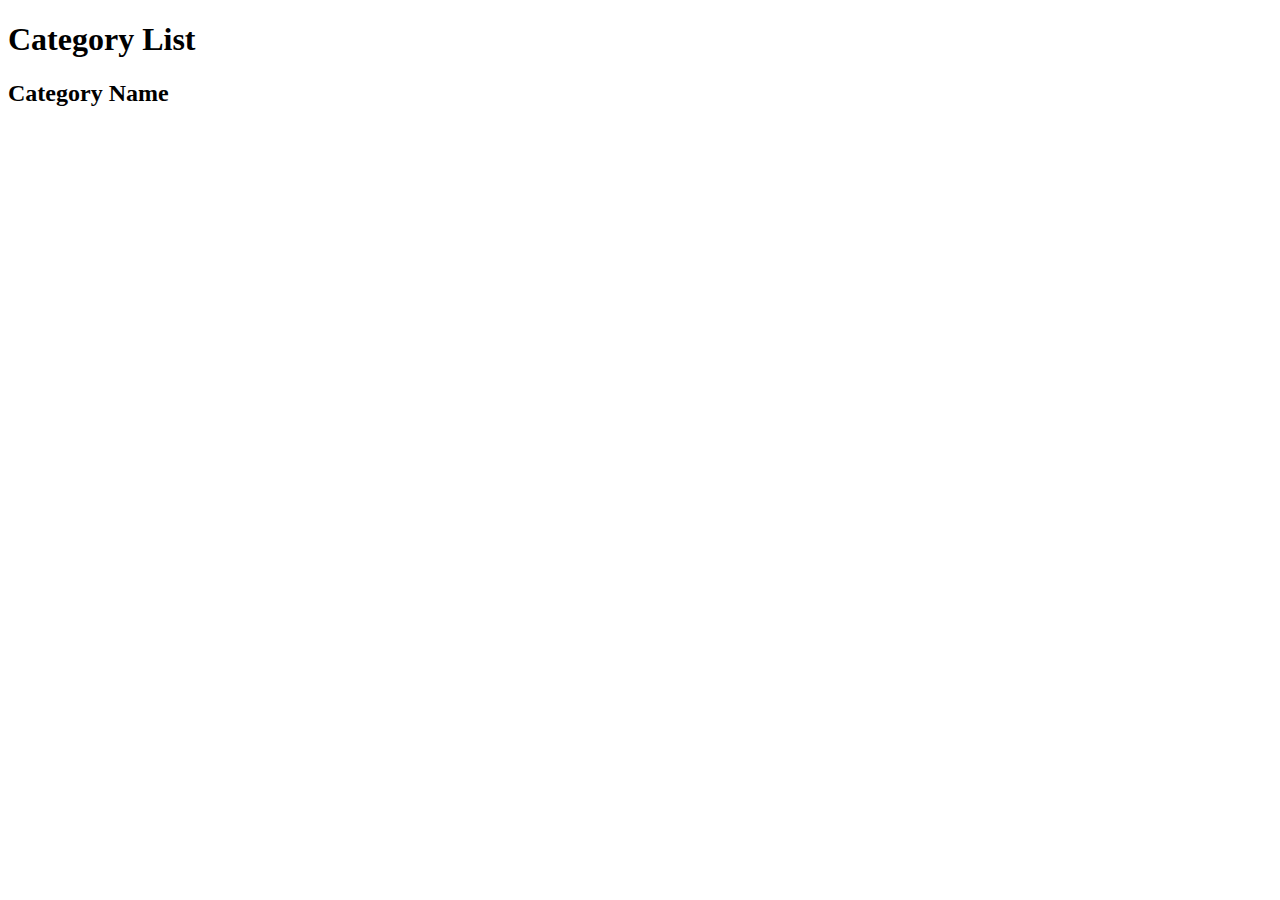
==== server/src/main/resources/templates/categories.html @ 62e932b1 "feat: 관리자가 카테고리와 투표 토픽을 조회하는 간단한 페이지 구현" ====
<!DOCTYPE html>
<html lang="en" xmlns:th="http://www.thymeleaf.org">
<head>
    <meta charset="UTF-8">
    <title>Categories</title>
    <link rel="stylesheet" type="text/css">
</head>
<body>
<div class="container">
    <h1>Category List</h1>
    <div class="category-container">
        <div class="category" th:each="category : ${categories}">
            <h2 th:text="${category.name}">Category Name</h2>
        </div>
    </div>
</div>
</body>
</html>
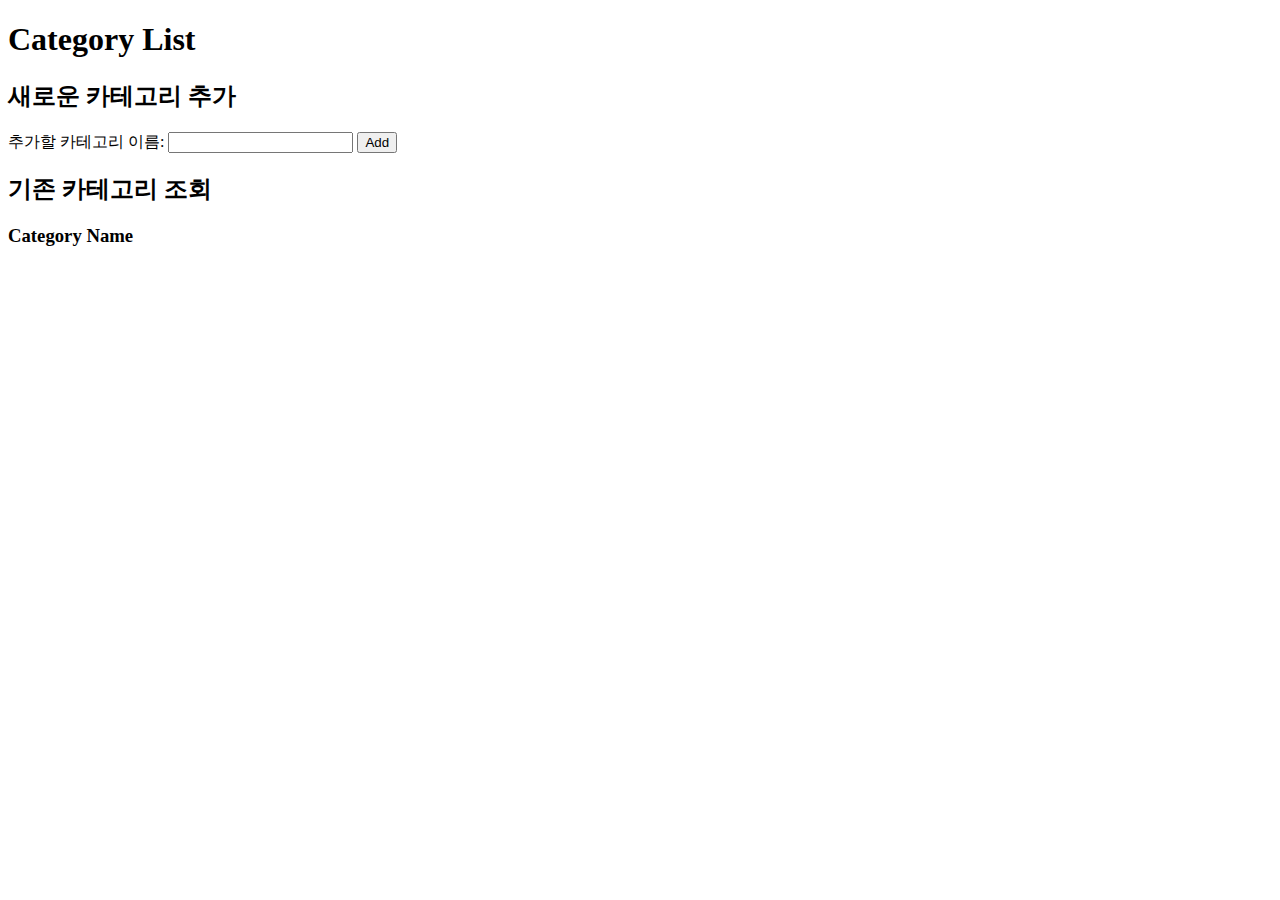
==== commit 9179282a: "feat: 관리자가 카테고리를 추가할 수 있는 기능 구현" ====
--- a/server/src/main/resources/templates/categories.html
+++ b/server/src/main/resources/templates/categories.html
@@ -8,9 +8,46 @@
 <body>
 <div class="container">
     <h1>Category List</h1>
+    <!-- 카테고리 추가 폼 -->
+    <div class="add-category">
+        <h2>새로운 카테고리 추가</h2>
+        <form id="categoryForm">
+            <label for="name">추가할 카테고리 이름:</label>
+            <input type="text" id="name" name="name" required>
+            <button type="button" onclick="addCategory()">Add</button>
+        </form>
+    </div>
+
+    <script>
+        function addCategory() {
+            var name = document.getElementById("name").value;
+            var data = { "name": name };
+
+            fetch('/categories', {
+                method: 'POST',
+                headers: {
+                    'Content-Type': 'application/json'
+                },
+                body: JSON.stringify(data)
+            })
+                .then(response => {
+                    if (response.ok) {
+                        location.reload(); // 성공 시 페이지 새로고침
+                    } else {
+                        throw new Error('Failed to add category');
+                    }
+                })
+                .catch(error => {
+                    alert('카테고리 추가 실패');
+                    console.error('Error adding category:', error);
+                });
+        }
+    </script>
+
     <div class="category-container">
+        <h2>기존 카테고리 조회</h2>
         <div class="category" th:each="category : ${categories}">
-            <h2 th:text="${category.name}">Category Name</h2>
+            <h3 th:text="${category.name}">Category Name</h3>
         </div>
     </div>
 </div>
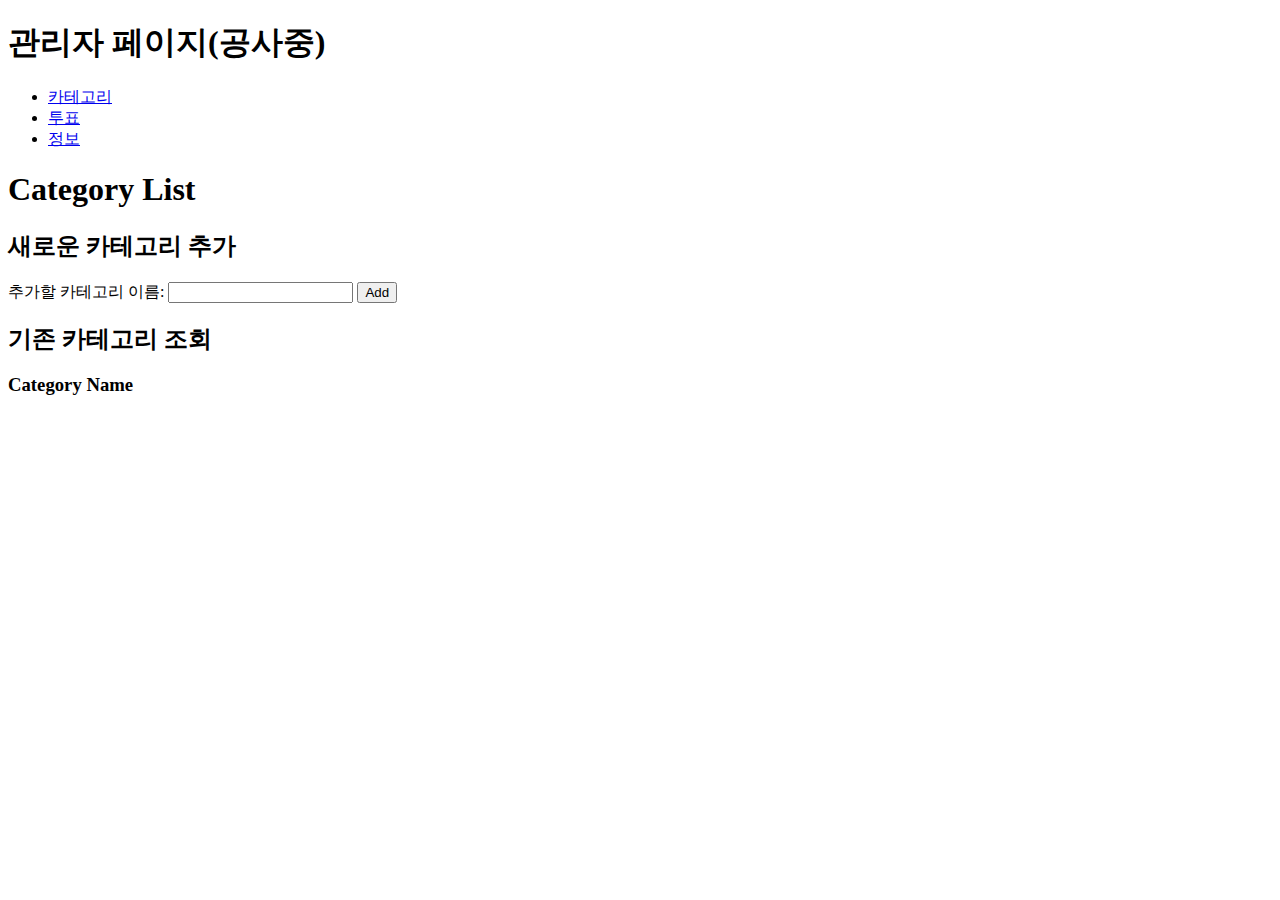
==== commit 79c9f997: "feat: 페이지마다 헤더 추가" ====
--- a/server/src/main/resources/templates/categories.html
+++ b/server/src/main/resources/templates/categories.html
@@ -4,8 +4,20 @@
     <meta charset="UTF-8">
     <title>Categories</title>
     <link rel="stylesheet" type="text/css">
+    <link rel="stylesheet" th:href="@{/css/index.css}">
 </head>
 <body>
+<header>
+    <nav>
+        <h1>관리자 페이지(공사중)</h1>
+        <ul>
+            <li><a href="/admin/categories">카테고리</a></li>
+            <li><a href="/admin/votes">투표</a></li>
+            <li><a href="/admin/information">정보</a></li>
+        </ul>
+    </nav>
+</header>
+
 <div class="container">
     <h1>Category List</h1>
     <!-- 카테고리 추가 폼 -->
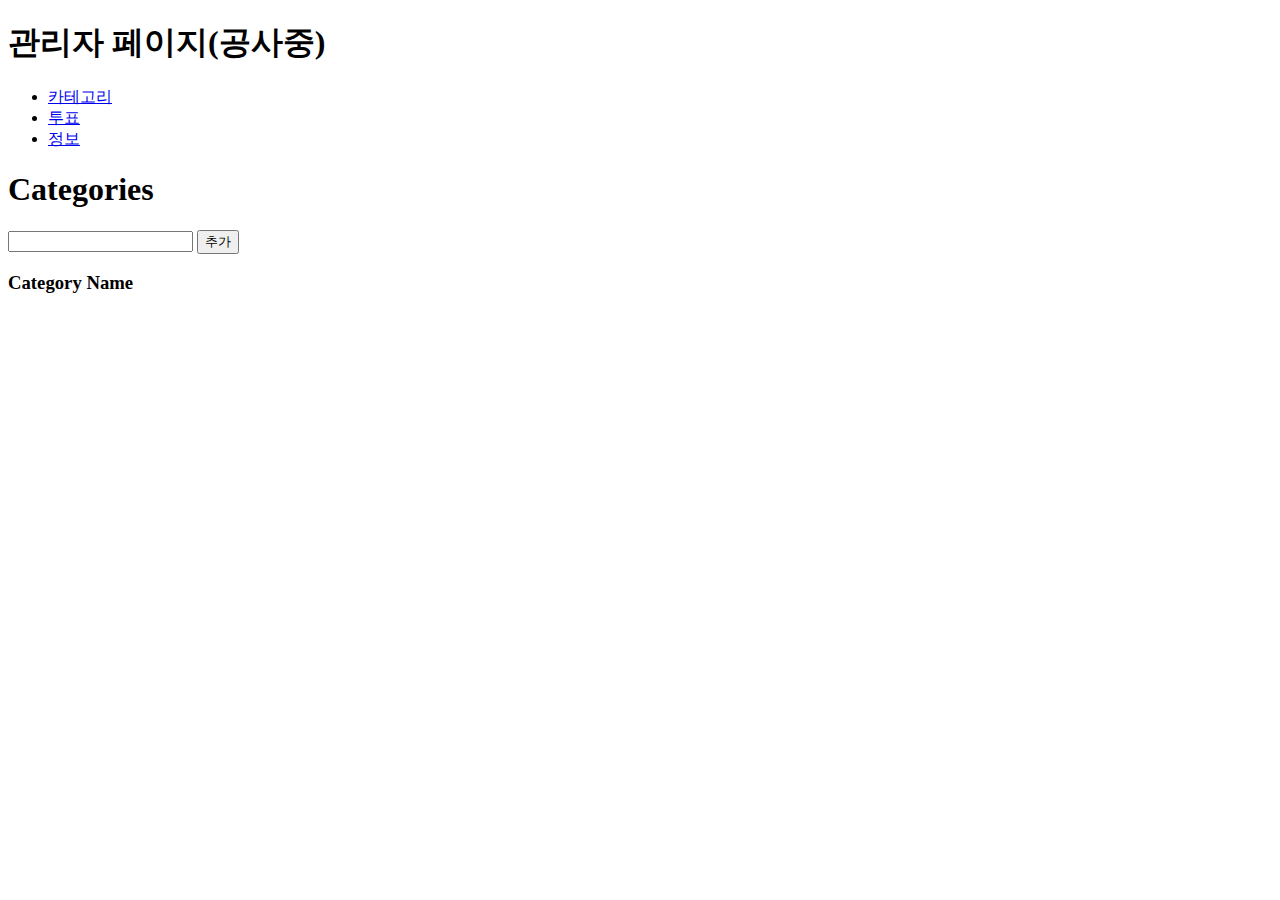
==== commit 329ce6aa: "feat: 카테고리 조회 페이지 수정" ====
--- a/server/src/main/resources/templates/categories.html
+++ b/server/src/main/resources/templates/categories.html
@@ -5,6 +5,7 @@
     <title>Categories</title>
     <link rel="stylesheet" type="text/css">
     <link rel="stylesheet" th:href="@{/css/index.css}">
+    <link rel="stylesheet" th:href="@{/css/categories.css}">
 </head>
 <body>
 <header>
@@ -19,49 +20,21 @@
 </header>
 
 <div class="container">
-    <h1>Category List</h1>
+    <h1>Categories</h1>
     <!-- 카테고리 추가 폼 -->
-    <div class="add-category">
-        <h2>새로운 카테고리 추가</h2>
-        <form id="categoryForm">
-            <label for="name">추가할 카테고리 이름:</label>
+    <div class="btn-group">
+        <form>
             <input type="text" id="name" name="name" required>
-            <button type="button" onclick="addCategory()">Add</button>
+            <button type="button" onclick="addCategory()">추가</button>
         </form>
     </div>
 
-    <script>
-        function addCategory() {
-            var name = document.getElementById("name").value;
-            var data = { "name": name };
-
-            fetch('/categories', {
-                method: 'POST',
-                headers: {
-                    'Content-Type': 'application/json'
-                },
-                body: JSON.stringify(data)
-            })
-                .then(response => {
-                    if (response.ok) {
-                        location.reload(); // 성공 시 페이지 새로고침
-                    } else {
-                        throw new Error('Failed to add category');
-                    }
-                })
-                .catch(error => {
-                    alert('카테고리 추가 실패');
-                    console.error('Error adding category:', error);
-                });
-        }
-    </script>
-
     <div class="category-container">
-        <h2>기존 카테고리 조회</h2>
         <div class="category" th:each="category : ${categories}">
             <h3 th:text="${category.name}">Category Name</h3>
         </div>
     </div>
 </div>
+<script th:src="@{/js/categories.js}"></script>
 </body>
 </html>
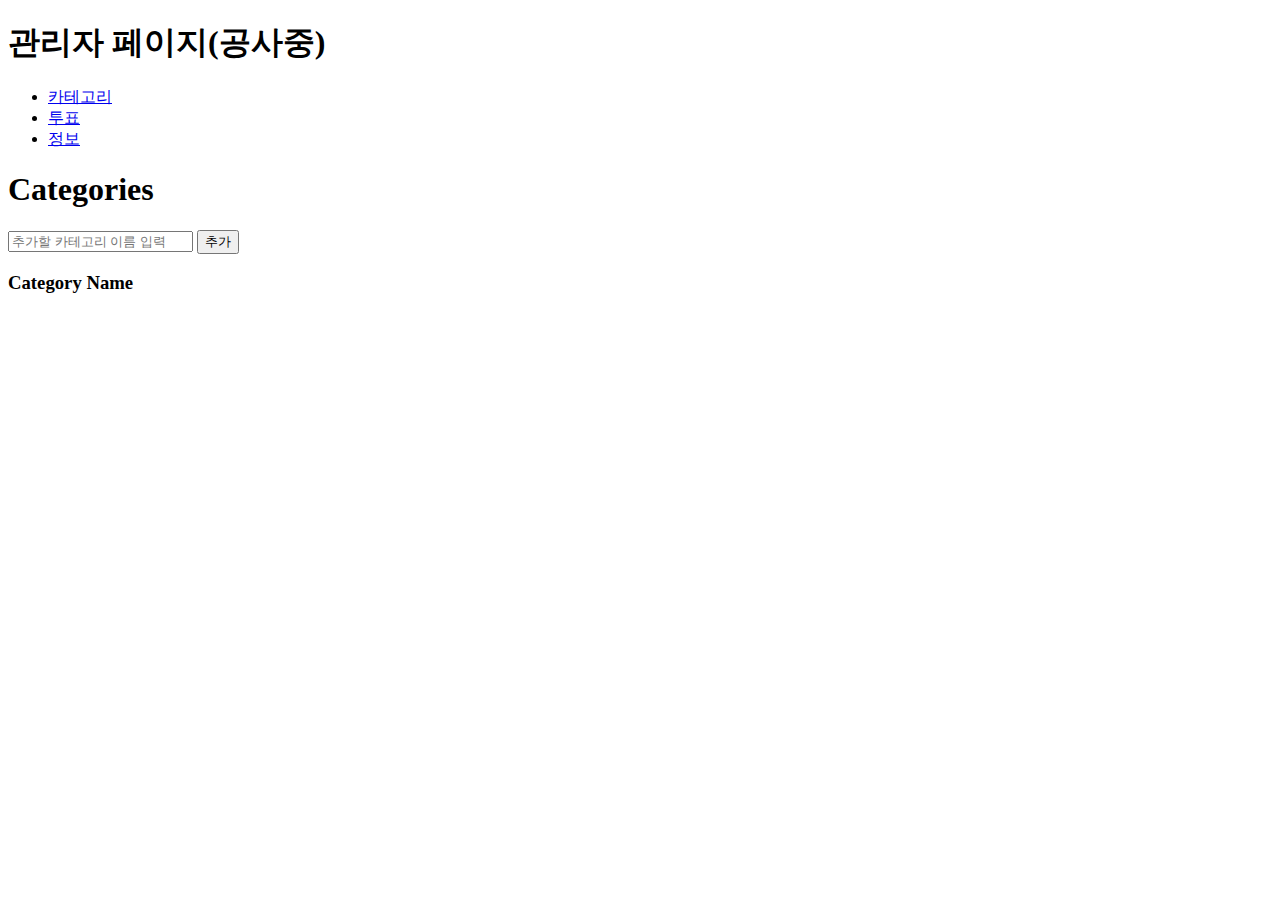
==== commit 72db3a44: "feat: 투표 추가 페이지" ====
--- a/server/src/main/resources/templates/categories.html
+++ b/server/src/main/resources/templates/categories.html
@@ -24,7 +24,7 @@
     <!-- 카테고리 추가 폼 -->
     <div class="btn-group">
         <form>
-            <input type="text" id="name" name="name" required>
+            <input type="text" id="name" name="name" required placeholder="추가할 카테고리 이름 입력">
             <button type="button" onclick="addCategory()">추가</button>
         </form>
     </div>
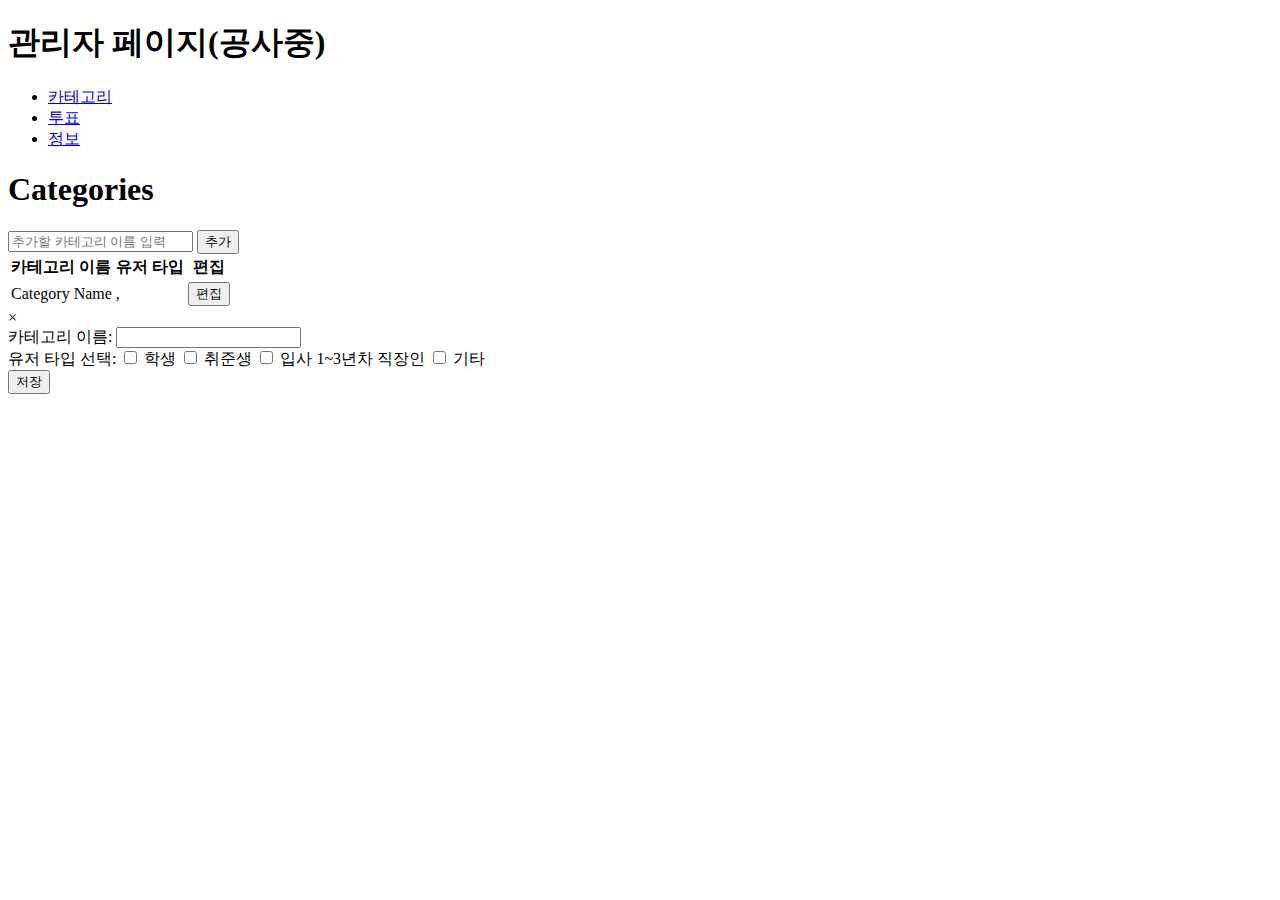
==== commit 170e80ef: "feat: 어드민 페이지에서 카테고리 편집 기능 추가" ====
--- a/server/src/main/resources/templates/categories.html
+++ b/server/src/main/resources/templates/categories.html
@@ -29,12 +29,61 @@
         </form>
     </div>
 
-    <div class="category-container">
-        <div class="category" th:each="category : ${categories}">
-            <h3 th:text="${category.name}">Category Name</h3>
+    <!-- 카테고리 테이블 -->
+    <table>
+        <thead>
+        <tr>
+            <th>카테고리 이름</th>
+            <th>유저 타입</th>
+            <th>편집</th>
+        </tr>
+        </thead>
+        <tbody>
+        <tr th:each="category : ${categories}">
+            <td th:text="${category.name}">Category Name</td>
+            <td>
+                <span th:each="type, iterStat : ${category.userTypes}">
+                    <span th:text="${type}"></span>
+                    <span th:if="${!iterStat.last}">, </span>
+                </span>
+            </td>
+            <td>
+                <button type="button" th:attr="data-id=${category.categoryId}, data-name=${category.name}, data-user-types=${category.userTypes}" onclick="openEditModal(this)">편집</button>
+            </td>
+        </tr>
+        </tbody>
+    </table>
+
+    <!-- 편집 모달 -->
+    <div id="modal" class="modal">
+        <div class="modal-content">
+            <span class="close" onclick="closeModal()">&times;</span>
+            <form id="editForm">
+                <input type="hidden" id="editId" name="id">
+
+                <label for="editName">카테고리 이름:</label>
+                <input type="text" id="editName" name="name" required>
+
+                <br>
+                <label>유저 타입 선택:</label>
+                <input type="checkbox" id="학생" name="userTypes" value="STUDENT">
+                <label for="학생">학생</label>
+
+                <input type="checkbox" id="취준생" name="userTypes" value="JOB_SEEKER">
+                <label for="취준생">취준생</label>
+
+                <input type="checkbox" id="입사 1~3년차 직장인" name="userTypes" value="NEW_EMPLOYEE">
+                <label for="입사 1~3년차 직장인">입사 1~3년차 직장인</label>
+
+                <input type="checkbox" id="기타" name="userTypes" value="OTHER">
+                <label for="기타">기타</label>
+                <br>
+                <button type="button" onclick="saveChanges()">저장</button>
+            </form>
         </div>
     </div>
 </div>
+
 <script th:src="@{/js/categories.js}"></script>
 </body>
 </html>
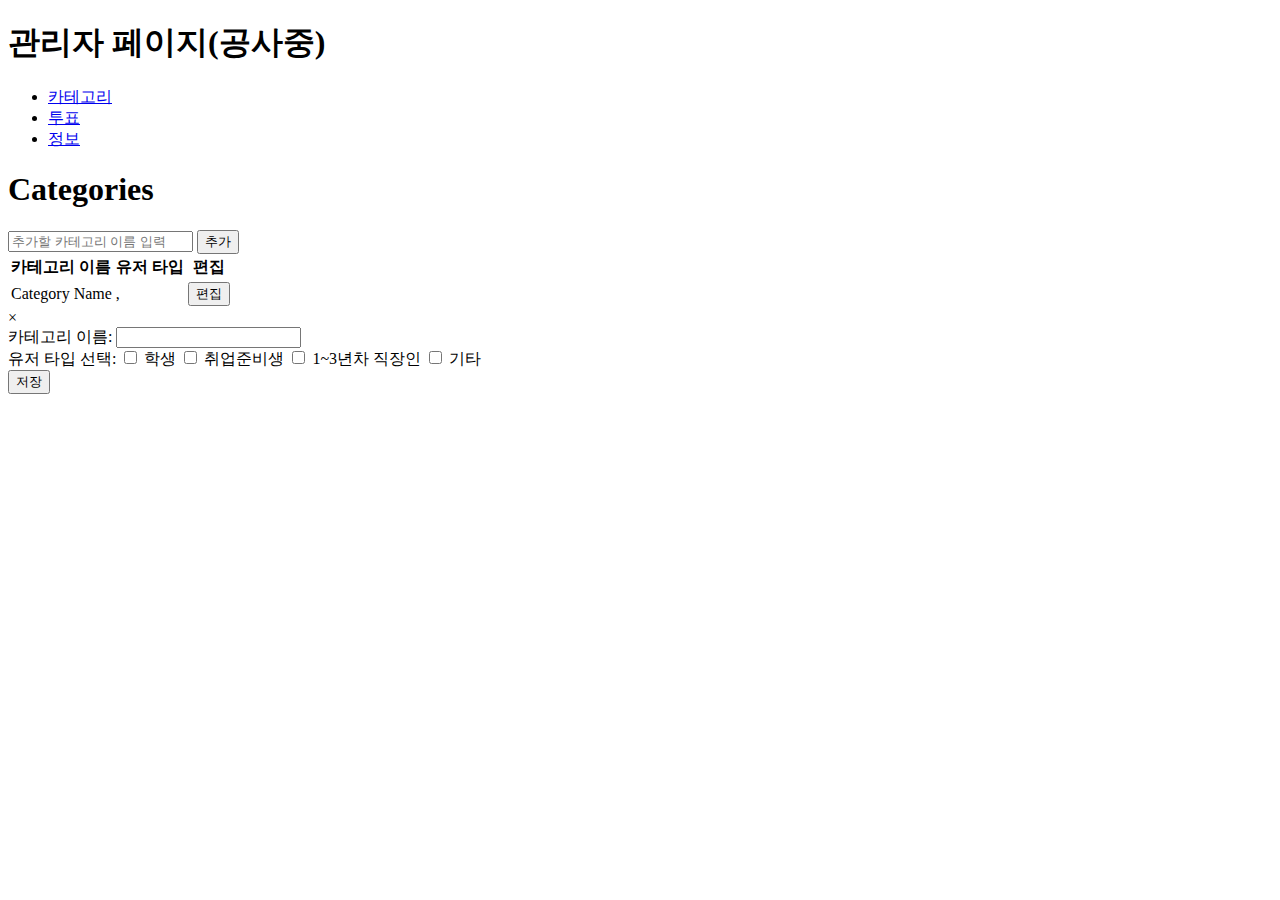
==== commit cf590a76: "feat: 어드민 페이지 표시 수정" ====
--- a/server/src/main/resources/templates/categories.html
+++ b/server/src/main/resources/templates/categories.html
@@ -69,11 +69,11 @@
                 <input type="checkbox" id="학생" name="userTypes" value="STUDENT">
                 <label for="학생">학생</label>
 
-                <input type="checkbox" id="취준생" name="userTypes" value="JOB_SEEKER">
-                <label for="취준생">취준생</label>
+                <input type="checkbox" id="취업준비생" name="userTypes" value="JOB_SEEKER">
+                <label for="취업준비생">취업준비생</label>
 
-                <input type="checkbox" id="입사 1~3년차 직장인" name="userTypes" value="NEW_EMPLOYEE">
-                <label for="입사 1~3년차 직장인">입사 1~3년차 직장인</label>
+                <input type="checkbox" id="1~3년차 직장인" name="userTypes" value="NEW_EMPLOYEE">
+                <label for="1~3년차 직장인">1~3년차 직장인</label>
 
                 <input type="checkbox" id="기타" name="userTypes" value="OTHER">
                 <label for="기타">기타</label>
